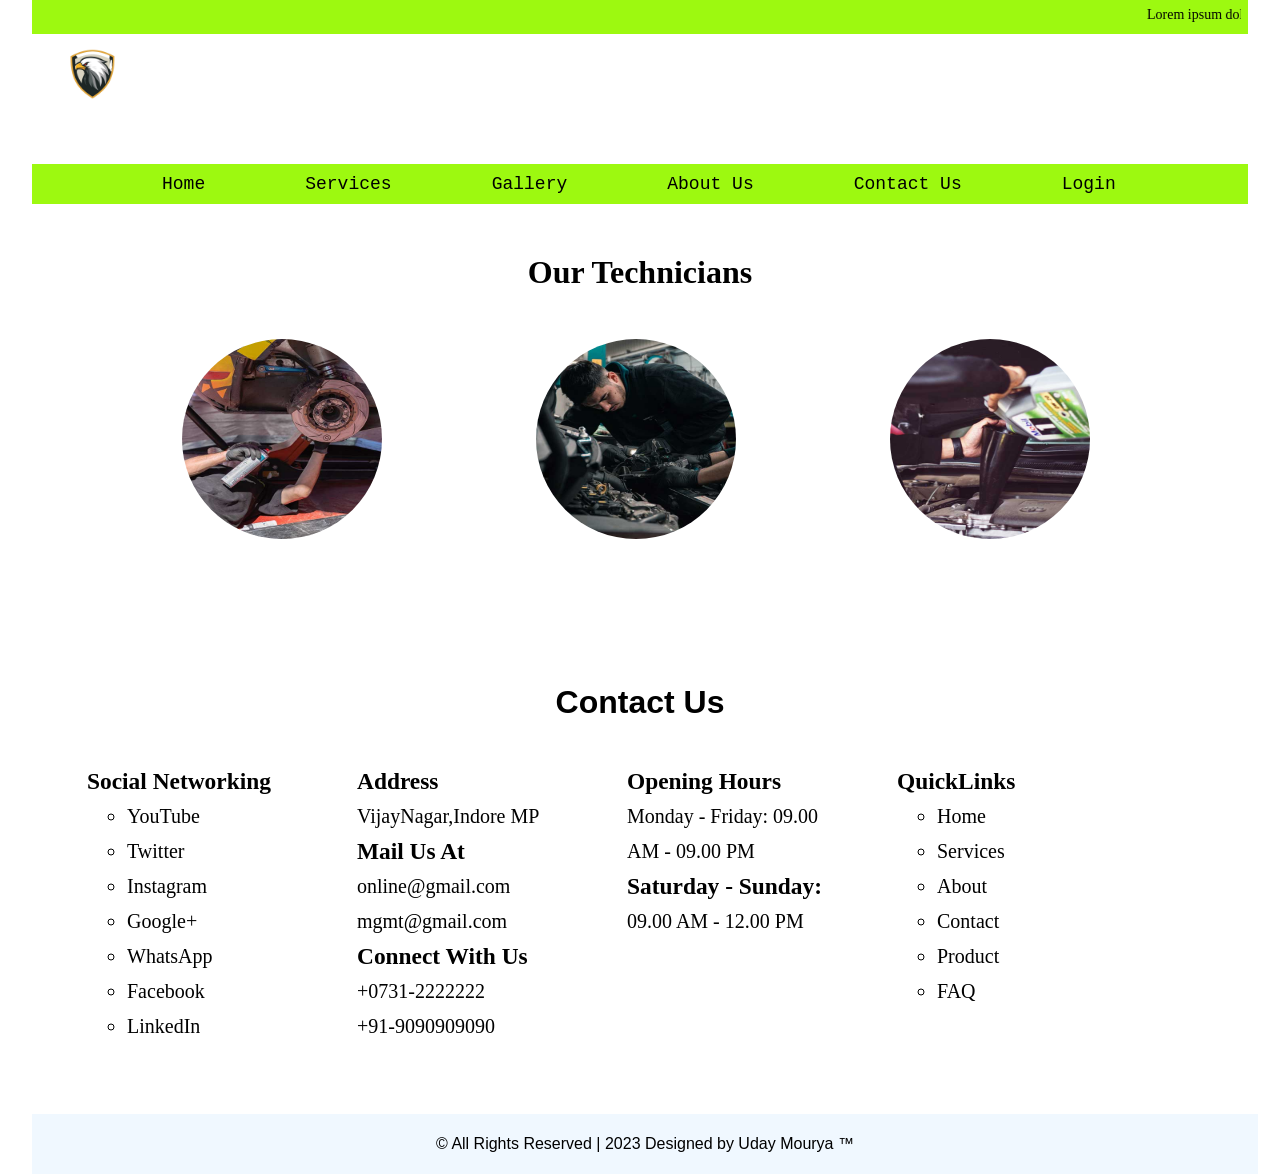
==== gallery2.html @ ca9bf982 "Initial commit" ====
<!DOCTYPE html>
<html lang="en">
<head>
    <meta charset="UTF-8">
    <meta name="viewport" content="width=device-width, initial-scale=1.0">
    <title>Document</title>
    <link rel="icon" href="images/logo22.png">
    <link rel="stylesheet" href="style2.css">
</head>
<body>
    <div id="container">
        <div id="mqdemo">
            <marquee> Lorem ipsum dolor sit amet consectetur, adipisicing elit. Hic, blanditiis molestias! Ea, quisquam voluptas. Perspiciatis dolor odit rem voluptas error excepturi maxime repellendus quidem in ut veritatis officia reiciendis assumenda autem corrupti impedit nostrum rerum, doloremque libero ullam eius deserunt debitis ratione sapiente? Maxime adipisci autem, ipsam explicabo quam nihil est quos dolores dolore odio, perspiciatis numquam, tempore distinctio nulla. Ab deserunt in velit deleniti esse qui similique quos ut blanditiis quia impedit, voluptatem inventore perferendis doloribus illo magnam corporis quod iusto labore vitae repellendus placeat nihil culpa. Corporis molestiae mollitia eius veniam aspernatur error veritatis facere numquam necessitatibus, laboriosam facilis nostrum harum rerum minima consequatur modi autem dicta officiis neque hic! Esse possimus reiciendis delectus animi unde nesciunt, atque quaerat accusamus? Totam, nesciunt nisi incidunt obcaecati labore rem laudantium. Corporis, accusantium magnam laboriosam dolor a in vitae. Fuga repellendus totam corrupti ipsa in labore consequatur nostrum sint eaque mollitia cumque rem assumenda quasi, maiores accusamus tenetur unde. Iste pariatur exercitationem soluta? Tempore dolorum voluptas obcaecati expedita itaque illum praesentium veniam fuga amet. Aut sunt necessitatibus officiis, corporis, debitis quo sequi perferendis tenetur amet, consequuntur ad molestias adipisci quidem dolores blanditiis earum unde inventore voluptatibus. Praesentium excepturi natus voluptatum illum? </marquee>
        </div>
        <div id="header">
            <img src="images/logos.png" id="logo" alt="">
            <!-- <span id="logo_content">CARVERSAL</span> -->
        </div>
        <div id="nav">
            <ul>
                <li><a href="index.html">Home</a></li>
                <li><a href="">Services</a></li>
                <li><a href="gallery.html">Gallery</a></li>
                <li><a href="about2.html">About Us</a></li>
                <li><a href="contact2.html">Contact Us</a></li>
                <li><a href="login3.html">Login</a></li>
                <!-- <li><a href="signin.html">SignIn</a></li> -->
            </ul>
       </div>
       <div id="gallery">
        <center><h1>Our Technicians</h1></center>
            <br>
        <div id="gallery22">
            <img src="img/service-3.jpg" id="gallery_img" alt="">
            <img src="img/service-2.jpg" id="gallery_img" alt="">
            <img src="img/service-4.jpg" id="gallery_img" alt="">
        </div>
    </div>
       <div id="contact">
        <center><h1>Contact Us</h1></center>
        <br>
        <div id="contact1">
            <h3>Social Networking</h3>
            <ul type="circle">
                <li>YouTube</li>
                <li>Twitter</li>
                <li>Instagram</li>
                <li>Google+</li>
                <li>WhatsApp</li>
                <li>Facebook</li>
                <li>LinkedIn</li>
            </ul>
        </div>
        <div id="contact2">
            <h3>Address</h3>
            <span>
                VijayNagar,Indore MP
            </span>

            <h3>Mail Us At</h3>
            <span>
                online@gmail.com <br>
                mgmt@gmail.com
            </span>

            <h3>Connect With Us</h3>
                <span>
                    +0731-2222222 <br>
                    +91-9090909090
                </span>
        </div>
        <div id="contact3">
            <h3>Opening Hours</h3>
            <span>
                Monday - Friday:
            </span>
            <span>
                09.00 AM - 09.00 PM
            </span>
            <h3>Saturday - Sunday:</h3>
            <span>
                09.00 AM - 12.00 PM
            </span>
        </div>
        <div id="contact4">
            <h3>QuickLinks</h3>
            <ul type="circle">
                <li>Home</li>
                <li>Services</li>
                <li>About</li>
                <li>Contact</li>
                <li>Product</li>
                <li>FAQ</li>
            </ul>
        </div>
    </div>
    <div id="footer">
        <div id="footer1">
            <center>
                &copy;  All Rights Reserved | 2023 Designed by Uday Mourya &trade;
              </center>
        </div>
    </div>
    </div>
</body>
</html>
---- style2.css ----
*{
    margin: 0;
}
#container{
    height:auto;
    width:95%;
    margin:auto;
}
#mqdemo{
    background-color: #9DF910 ;
    color:black;
    font-size: 14px;    
    padding: 7px;
    font-family: candara;
}
#header{
    height: 90px;
    width: 60px;
}
#logo{
    height: 80px;
    width: 120px;
    transition: 1s;
}
#logo_content{
    position:absolute;
    font-family: 'Times New Roman', Times, serif;
    font-size: 20px;
}
#nav{
    /* z-index: 1; */
    /* position: sticky;
    top:10; */
    margin-top: 40px;
    height:40px;
    background-color: #9DF910;
}
#nav ul{
    display: flex;
   list-style: none;
}
#nav ul li{
    display: inline;
    padding: 10px;
}
#nav ul li a{
    margin-left: 80px;
    align-items: center;
    color:black;
    font-size: 18px;
    font-family: 'Courier New', Courier, monospace;
    text-decoration: none;
}
#banner{
    margin-top: 5px;
    height: 550px;
}
#banner_img{
    height: 500px;
    width: 100%;
}
#about{
    height: 400px;
    padding:50px;
    font-family: 'Franklin Gothic Medium', 'Arial Narrow', Arial, sans-serif;
}
#about1{
    float: left;
    margin: 10px;
    height:290px;
    text-align: justify;
    font-size: 18px;
    width: 710px;
    padding: 20px;
}
#about2{
    float: left;
    height:300px;
    width: 300px;
    margin: 10px;
}
#aboutbanner{
    height: 300px;
    width: 300px;
}
#box{
    height:400px;
    padding: 20px;
    background-color: #D2DCAF 
}
#box1,#box2,#box3,#box4{
    height:360px;
    width:260px;
    margin:10px;
    float: left;
    background-color: whitesmoke;
}
#boximg{
    height:300px;
    width:260px;
    float: left;
}
#box1,#box2,#box3,#box4:hover{
    transform: rotateY(360deg);
}
#gallery{
    height: 400px;
    margin-top: 50px;
}
#gallery_img{
    margin-top: 30px;
    height: 200px;
    width: 200px;
    margin-left: 150px;
    border-radius: 50%;
    transition: 1s;
    align-items: center;
}
#servicebox{
    height:500px;
    padding: 20px;
    margin-top: 30px;
}
#sbox1,#sbox2,#sbox3{
    margin-top: 35px;
    height:400px;
    width:300px;
    margin-left: 50px;
    background-color:whitesmoke;
    float: left;
}
#con1{
    height: 50px;
    margin: 40px;
    background-color: whitesmoke;
}
#imgser{
    height:400px;
    width:300px;
}
#boxim1{
    height:300px;
    width:300px;
    margin-left: 90px;
    float: left;
}
#servicebox #sbox3 #sh1{
    text-align: justify;
}
#servicebox #sbox3 #sh2{
    margin-top: 50px;
    text-align: left;

}
#servicebox #sbox3 #sh3,#sh4,#sh5{
    margin-top: 25px;
   margin-left: 30px;
    text-align: left;

}
#contact{
    /* margin-top: 20px; */
    height:400px;
    background-color:white;
    padding: 30px;
    font-family: 'Franklin Gothic Medium', 'Arial Narrow', Arial, sans-serif;
}
#contact1,#contact2,#contact3,#contact4{
    height: 290px;
    width: 220px;
    font-size: 20px;
    font-family: Lato;
    justify-content: center;
    margin: 5px;
    float:left;
    padding: 20px;
    line-height: 35px;
}
#fullname{
    font-size: 22px;
    font-family: Cambria, Cochin, Georgia, Times, 'Times New Roman', serif;
}
#designation{
    font-family: Georgia, 'Times New Roman', Times, serif;
}
#footer{
    height:50px;
    width:95%;
    padding: 5px;
    background-color: aliceblue;
    position: absolute;
}
#footer1{
    position: relative;
    top: 50%;
    left: 50%;
    transform: translate(-50%,-50%);
    font-family: 'Trebuchet MS', 'Lucida Sans Unicode', 'Lucida Grande', 'Lucida Sans', Arial, sans-serif;
    justify-content: center;
}
/* #signin{
    height:300px;
    padding: 80px;
}
#sign_in{
    font-family: candara;
    padding: 20px;
    height: 350px;
    width: 400px;
    margin: auto;
}
.input_field{
    height:40px;
    width: 400px;
    margin: 5px;
    margin-left: 20px;
    font-family: 'Franklin Gothic Medium', 'Arial Narrow', Arial, sans-serif;
    font-size: 18px;
    border: 1 px solid indianred;
    outline: 0px;
    background-color: whitesmoke;
}

.input_btn{
    font-family: candara;
    font-size: 18px;
    height:35px;
    width: 350px;
    margin: 5px;
    margin-left: 50px;
    background-color:#9DF910;
    border:0px;
    color:white;
    align-items: center;
}
#form_align{
    margin-top: 30px;
} */
    /**/
    #signin{
        height:350px;
        padding: 35px;
    }
    #sign_in{
        font-family: candara;
        padding: 50px;
        height: 350px;
        width: 400px;
        margin: auto;
    }
    #inputfield{
        height:30px;
        width: 350px;
        margin: 5px;
        margin-left: 5px;
        font-family: 'Franklin Gothic Medium', 'Arial Narrow', Arial, sans-serif;
        font-size: 16px;
        border: 1 px solid indianred;
        outline: 1px;
        background-color: whitesmoke;
    }
    
    #btn{
        font-family: candara;
        font-size: 18px;
        height:35px;
        width: 350px;
        margin: 5px;
        margin-left: -20px;
        background-color:#9DF910;
        color:white;
        align-items: center;
        border-radius: 30px;
    }
    #form_align{
        margin-top: 30px;
    }
    .btn:hover{
      background-color: aliceblue;
    }
@media only screen and (max-width:360px) {
    *{
        margin: 0;
    }
    /* #container{
        height:auto;
        width:95%;
        margin:auto;
    } */
    #mqdemo{
        background-color: #9DF910 ;
        color:black;
        font-size: 14px;    
        padding: 5px;
        font-family: candara;
    }
    #header{
        height: 70px;
        width: 60px;
    }
    #logo{
        height: 60px;
        width: 90px;
        transition: 1s;
    }
    #logo_content{
        position:absolute;
        font-family: 'Times New Roman', Times, serif;
        font-size: 16px;
    }
    #nav{
        z-index: 1;
        position: sticky;
        top:10; 
        margin-top: 25px;
        height:30px;
        background-color: #9DF910;
    }
    #nav ul{
        display: flex;
       list-style: none;
       margin-top: 10px;
       left: 0;
    }
    #nav ul li{
        display: inline;
        padding: 5px 0px;
    }
    #nav ul li a{
        margin-left: 7px;
        align-items: center;
        color: black;
        font-weight: 700;
        font-size: 10px;
        left: 0;
        font-family: 'Courier New', Courier, monospace;
        text-decoration: none;
    }
    #banner{
        margin-top: 5px;
        height: 350px;
    }
    #banner_img{
        height: 350px;
        width: 100%;
    }
    #about{
        height: 890px;;
        margin-top: 5px;
        padding:0px 5px;
        font-family: 'Franklin Gothic Medium', 'Arial Narrow', Arial, sans-serif;
    }
    #about1{
        /* margin: auto; */
        margin: 10px 0px;
        height:580px;
        text-align: justify;
        background-color: aliceblue;
        font-size: 16px;
        width: 87%;
    }
    #about2{
        height:180px;
        width: 300px;
        padding: 5px;
    }
    #aboutbanner{
        height: 180px;
        width: 300px;
        margin: auto;
    }
    #box{
        height:1470px;
        /* padding: 20px;*/
    }
    #boxes{
        margin: auto;
        width: 200px;
    }
    #box1,#box2,#box3,#box4{
        height:330px;
        width:200px;
        margin:10px;
        margin-top: 20px;
        /* margin-left: 30px; */
        float: left;
        /* background-color: whitesmoke; */
    }
    #boximg{
        height:270px;
        width:200px;
        float: left;
    }
    #box1,#box2,#box3,#box4:hover{
        transform: rotateY(360deg);
    }
    #gallery{
        height: 800px;
        margin-top: 20px;
    }
    #gallery22{
      margin: auto;
      width:200px;
    }
    #gallery_img{
        margin-top: 30px;
        height: 200px;
        width: 200px;
        margin: 20px 0px;
        /* border-radius: 50%; */
        /* transition: 1s; */
        /* align-items: center; */
    }
    #servicebox{
        height:1200px;
        margin-top: 5px;
    }
    #serv{
        background-color:red;
        margin: auto;
        width: 300px;
    }
    #sbox1,#sbox2,#sbox3{
        margin-top: 35px;
        height:350px;
        width:200px;
        background-color:whitesmoke;
        float: left;
    }
    #con1{
        height: 45px;
        margin: 40px;
        font-size: 20px;
        text-align: center;
    }
    #imgser{
        height:350px;
        width:200px;
    }
    /* #boxim1{
        height:300px;
        width:300px;
        margin-left: 150px;
        float: left;
    } */
    #servicebox #serv #sbox3 #sh1{
        text-align: justify;
    }
    #servicebox #serv #sbox3 #sh2{
        margin-top: 50px;
        text-align: left;
    }
    #sh{
        margin: 10px;
        font-size: 25px;
    }
    #sh2{
        justify-content: space-between;
    }
    #servicebox #serv #sbox3 #sh3,#sh4,#sh5{
        margin-top: 10px;
       margin-left: 30px;
        text-align: left;
    
    }
    #contact{
        margin-top: 20px;
        height:1530px;
        /* padding: 15px; */
        font-family: 'Franklin Gothic Medium', 'Arial Narrow', Arial, sans-serif;
    }
    #contact1,#contact2,#contact3,#contact4{
        height: 290px;
        width: 150px;
        font-size: 18px;
        font-family: Lato;
        justify-content: center;
        margin: 20px;
        margin-left: 30px;
        float:left;
        padding: 30px;
        line-height: 35px;
    }
    #fullname{
        font-size: 22px;
        font-family: Cambria, Cochin, Georgia, Times, 'Times New Roman', serif;
    }
    #designation{
        font-family: Georgia, 'Times New Roman', Times, serif;
    }
    #footer{
        height:50px;
        padding: 5px;
        position: absolute;
        width:95%;
    }
    #footer1{
        position: relative;
        top: 50%;
        left: 50%;
        transform: translate(-50%,-50%);
        font-family: 'Trebuchet MS', 'Lucida Sans Unicode', 'Lucida Grande', 'Lucida Sans', Arial, sans-serif;
        justify-content: center;
    }
    #signin{
        height:250px;
        padding: 35px;
    }
    #sign_in{
        font-family: candara;
        padding: 10px;
        height: 250px;
        width: 250px;
        margin: auto;
    }
    #inputfield{
        height:25px;
        width: 250px;
        margin: 5px;
        margin-left: 5px;
        font-family: 'Franklin Gothic Medium', 'Arial Narrow', Arial, sans-serif;
        font-size: 16px;
        border: 1 px solid indianred;
        outline: 0px;
        background-color: whitesmoke;
    }
    
    #btn{
        font-family: candara;
        font-size: 18px;
        height:35px;
        width: 200px;
        margin: 5px;
        margin-left: 30px;
        background-color:#9DF910;
        color:white;
        align-items: center;
        border-radius: 30px;
    }
    #form_align{
        margin-top: 30px;
    }
    .btn:hover{
      background-color: aliceblue;
    }
}
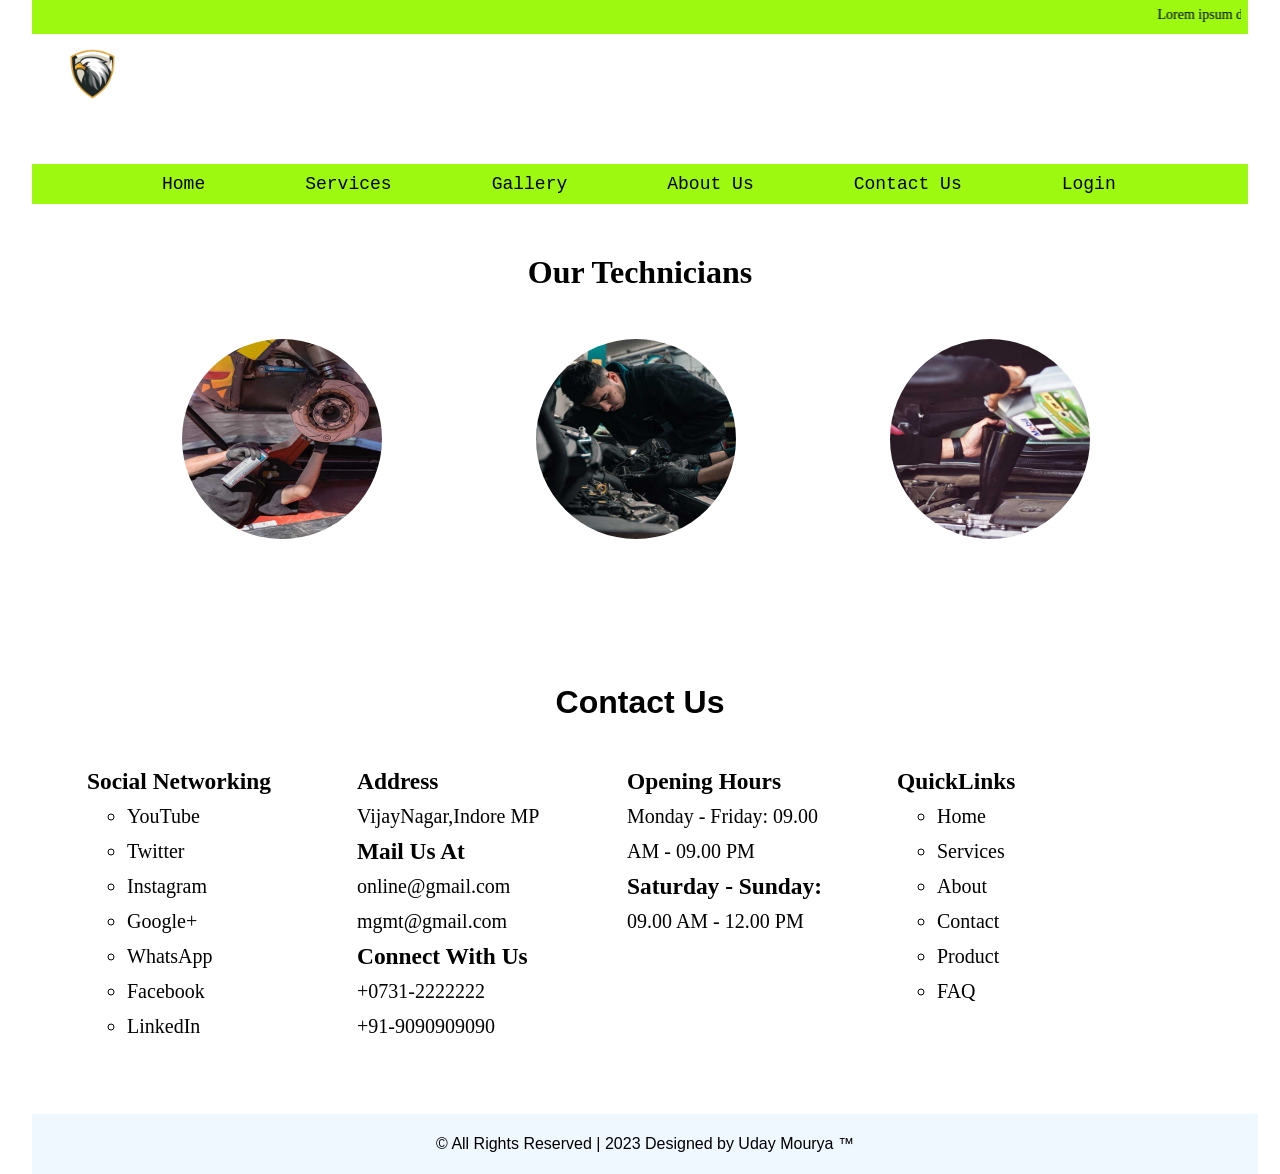
==== commit 564a7b9d: "scommit ccc" ====
--- a/gallery2.html
+++ b/gallery2.html
@@ -20,7 +20,7 @@
             <ul>
                 <li><a href="index.html">Home</a></li>
                 <li><a href="">Services</a></li>
-                <li><a href="gallery.html">Gallery</a></li>
+                <li><a href="gallery2.html">Gallery</a></li>
                 <li><a href="about2.html">About Us</a></li>
                 <li><a href="contact2.html">Contact Us</a></li>
                 <li><a href="login3.html">Login</a></li>
--- a/style2.css
+++ b/style2.css
@@ -92,6 +92,7 @@
     height:360px;
     width:260px;
     margin:10px;
+    margin-left:17.5px;
     float: left;
     background-color: whitesmoke;
 }
